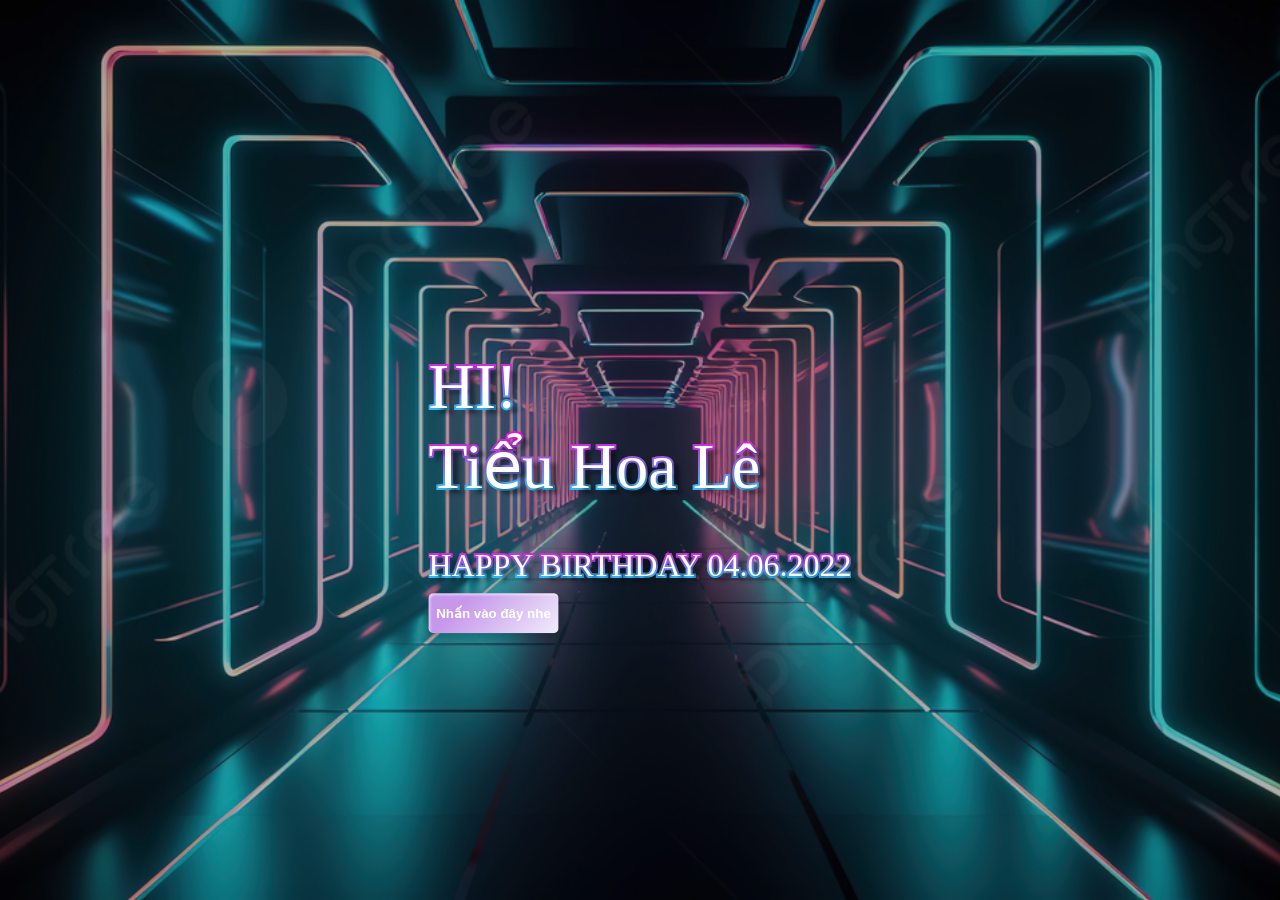
==== index.html @ 7c94509d "update" ====
<!DOCTYPE html>
<html lang="en">

<head>
    <meta charset="UTF-8">
    <meta name="viewport" content="width=device-width, initial-scale=1.0">
    <title>Animation Transition</title>
    <link rel="preconnect" href="https://fonts.googleapis.com">
    <link rel="preconnect" href="https://fonts.gstatic.com" crossorigin>
    <link href="https://fonts.googleapis.com/css2?family=Eater&family=Nosifer&display=swap" rel="stylesheet">
    <style>
        body {
            margin: 0;
            padding: 0;
            overflow: hidden;
        }
        .canvas {
            position: fixed;
            inset: 0;
        }

        .img-1 {
            position: absolute;
            inset: 0;
            background-position: center;
            background-image: url('public/images/anhnen.jpg');
            background-size: cover;
            z-index: 0;
            transition: transform 9s ease-in-out, opacity 5s 1s linear;
        }
        .img-2{
            position: absolute;
            inset: 0;
            background: rgba(0, 0, 0, .3);
            z-index: 1;
        }
        /* Thêm lớp văn bản */
        .title-content {
            margin-top: 20px;
            position: absolute;
            top: 50%;
            left: 50%;
            transform: translate(-50%, -50%);
            font-size: 2em;
            color: white;
            font-family: 'Baloo Paaji', cursive;
            z-index: 2;
            text-shadow: 7px 5px 4px rgba(0, 0, 0, 0.5);
            transition: opacity 3s ease-in-out;
        }
        .title-content .header-title .up {
            /* font-size: calc(30px +(60 - 30)*((100vw - 300px) /(1300 - 300)));
            font-weight: 500;
            margin-bottom: 5px;
            position: relative;
            display: block; */

            font-size: calc(30px +(60 - 30)*((100vw - 300px) /(1300 - 300)));
            /* font-size: 75px; */
            margin-bottom: 5px;
            -webkit-text-stroke-width: 4px;
            -webkit-text-stroke-color: transparent;
            font-weight: 500;
            color: #ffffff;
            font-family: cursive;
            background: linear-gradient(0deg, #00e7ff, #ff00d4);
            -webkit-background-clip: text;
            background-clip: text;
            display: block;
        }

        .title-content .header-title .down {
            /* font-size: calc(30px +(75 - 30)*((100vw - 300px) /(1300 - 300)));
            margin-bottom: 0;
            position: relative;
            display: block; */
            font-size: calc(30px +(75 - 30)*((100vw - 300px) /(1300 - 300)));
            margin-bottom: 5px;
            -webkit-text-stroke-width: 4px;
            -webkit-text-stroke-color: transparent;
            font-weight: 500;
            color: #ffffff;
            font-family: cursive;
            background: linear-gradient(0deg, #00e7ff, #ff00d4);
            -webkit-background-clip: text;
            background-clip: text;
            display: block;
        }
        .title-content .header-title , .title-content .header-subtitle, .codepro-custom-btn{
            animation: animationText 2s ease-in-out forwards;
        }
        @keyframes animationText {
            0% {
               transform: translate(-80%, -80%) scale(0.5);
                opacity: 0;
            }
            100% {
               transform: translate(0, 0) scale(1);
               opacity: 1;
            }
        }
        .title-content .header-subtitle{
            margin-bottom: 5px;
            -webkit-text-stroke-width: 4px;
            -webkit-text-stroke-color: transparent;
            /* font-weight: 500; */
            color: #ffffff;
            font-family: cursive;
            background: linear-gradient(0deg, #00e7ff, #ff00d4);
            -webkit-background-clip: text;
            background-clip: text;
            display: block;
        }
        .title-content .btn {
            position: relative;
            margin-top: 20px;
            border-radius: 20px;
            padding: 8px 15px;
        }
        .btn-click {
            color: #fff;
            background-color: #695aa6;
            border-color: #695aa6;
        }
        /******/
        .codepro-custom-btn {
            width: 130px;
            height: 40px;
            color: #fff;
            border-radius: 5px;
            padding: 10px 25px;
            font-family: 'Lato', sans-serif;
            font-weight: 500;
            background: transparent;
            cursor: pointer;
            transition: all 0.3s ease;
            position: relative;
            display: inline-block;
            box-shadow: inset 2px 2px 2px 0 rgba(255, 255, 255, .5), 7px 7px 20px 0 rgba(0, 0, 0, .1), 4px 4px 5px 0 rgba(0, 0, 0, .1);
            outline: none;
        }

        .codepro-btn-8 {
            background-color: #f0ecfc;
            background-image: linear-gradient(315deg, #f0ecfc 0%, #c797eb 74%);
            line-height: 42px;
            padding: 0;
            border: none;
        }
        .codepro-btn-8:before {
            height: 0%;
            width: 2px;
        }

        .codepro-btn-8:before,
        .codepro-btn-8:after {
            position: absolute;
            content: "";
            right: 0;
            bottom: 0;
            background: #c797eb;
            transition: all 0.3s ease;
        }
        .codepro-btn-8:after {
            width: 0%;
            height: 2px;
        }
        .codepro-btn-8:hover:before {
            height: 100%;
        }
        .codepro-btn-8:hover:after {
            width: 100%;
        }
        .codepro-btn-8:hover {
            background: transparent;
        }
        .codepro-btn-8 span {
            position: relative;
            display: block;
            font-weight: 750;
        }
        
        .codepro-btn-8 span:hover:before {
            height: 100%;
        }
        .codepro-btn-8 span:before {
            width: 2px;
            height: 0%;
        }

        .codepro-btn-8 span:before,
        .codepro-btn-8 span:after {
            position: absolute;
            content: "";
            left: 0;
            top: 0;
            background: #c797eb;
            transition: all 0.3s ease;
        }

        .codepro-btn-8 span:hover {
            /* color: #c797eb; */
        }

        .codepro-btn-8 span:hover:after {
            width: 100%;
        }

        .codepro-btn-8 span:after {
            height: 2px;
            width: 0%;
        } 
        /********/

    </style>
</head>

<body>
    <div class="canvas">
        <!-- Thêm chữ lên trên ảnh -->
        <div class="title-content">
            <h1 class="header-title"><span class="up">HI!</span> <span class="down">Tiểu Hoa Lê</span></h1>
            <p class="header-subtitle">HAPPY BIRTHDAY 04.06.2022</p>
            <button class="codepro-custom-btn codepro-btn-8 btn-click"><span>Nhấn vào đây nhe</span></button>
        </div>
        <div class="img-1"></div>
        <div class="img-2"></div>
    </div>

    <script>
        const btnClick = document.querySelector('.btn-click');
        btnClick.addEventListener("click", function () {
            const img = document.querySelector(".img-1");
            const titleContent = document.querySelector(".title-content");
                img.style.transform = "scale(3) rotate(45deg)";
                img.style.opacity = "0";
                titleContent.style.opacity = "0";
                img.addEventListener('transitionend', function () {
                    window.location.href = 'index_hpbd.html';  // Sau khi hiệu ứng hoàn tất, chuyển trang
                });
        });
    </script>
</body>

</html>
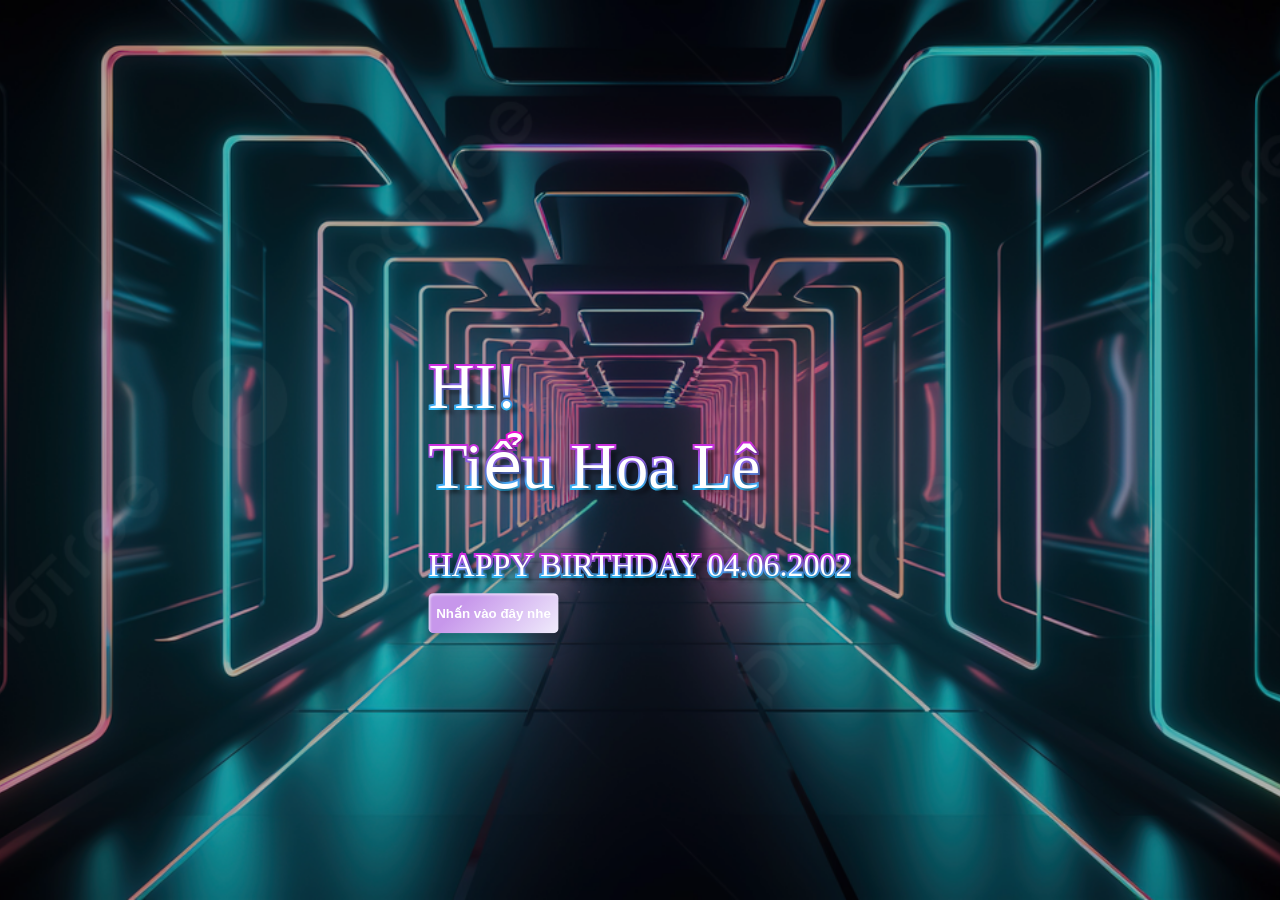
==== commit ee611822: "update" ====
--- a/index.html
+++ b/index.html
@@ -220,7 +220,7 @@
         <!-- Thêm chữ lên trên ảnh -->
         <div class="title-content">
             <h1 class="header-title"><span class="up">HI!</span> <span class="down">Tiểu Hoa Lê</span></h1>
-            <p class="header-subtitle">HAPPY BIRTHDAY 04.06.2022</p>
+            <p class="header-subtitle">HAPPY BIRTHDAY 04.06.2002</p>
             <button class="codepro-custom-btn codepro-btn-8 btn-click"><span>Nhấn vào đây nhe</span></button>
         </div>
         <div class="img-1"></div>
